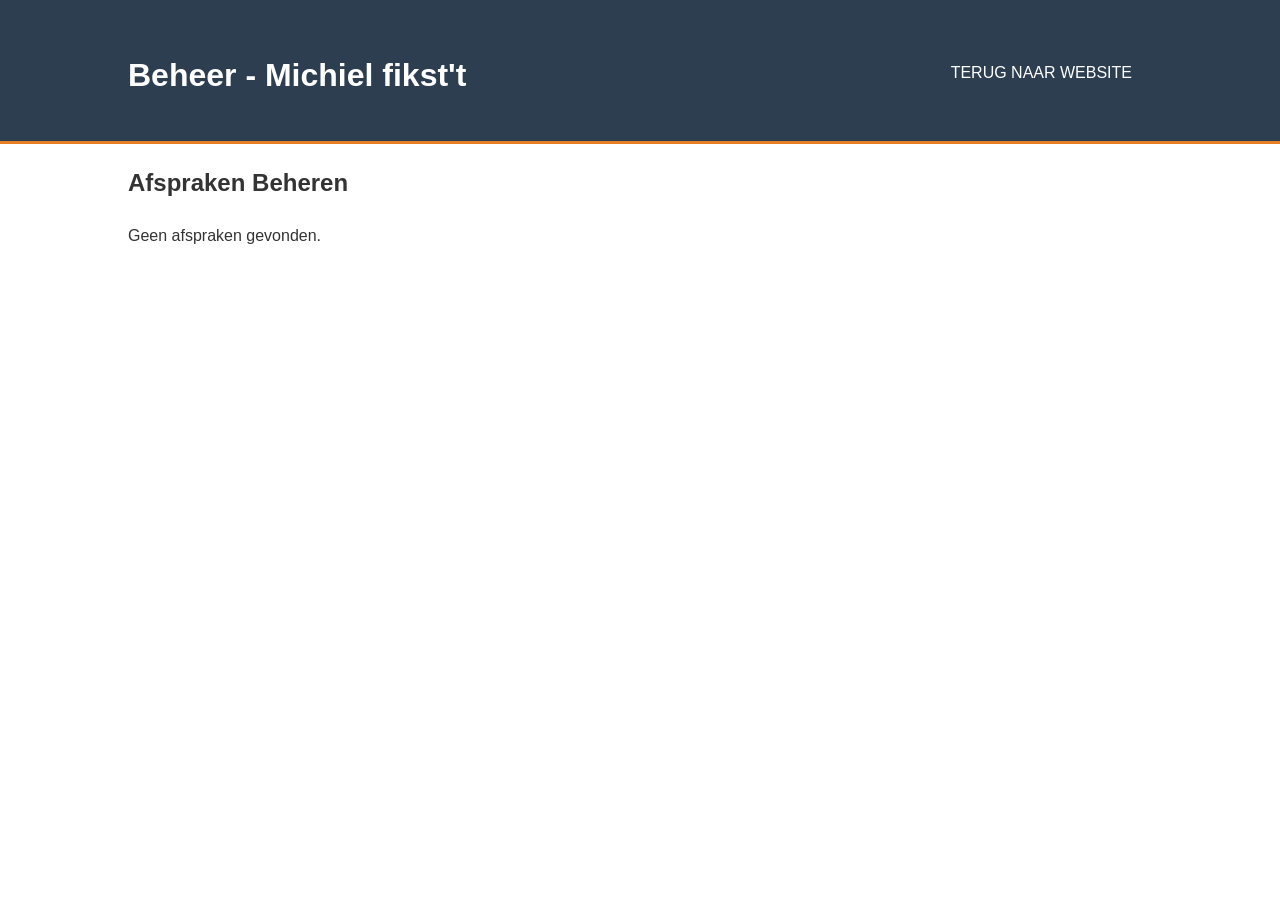
==== admin.html @ 3441dedd "Enhance Michiel fikst't website with booking and business details - Add €9/hour pricing and 13-year-" ====
<!DOCTYPE html>
<html lang="nl">
<head>
    <meta charset="UTF-8">
    <meta name="viewport" content="width=device-width, initial-scale=1.0">
    <title>Beheer | Michiel fikst't</title>
    <link rel="stylesheet" href="style.css">
    <style>
        table { width: 100%; border-collapse: collapse; margin-top: 20px; }
        th, td { border: 1px solid #ddd; padding: 12px; text-align: left; }
        th { background-color: var(--primary-color); color: white; }
        tr:nth-child(even) { background-color: #f2f2f2; }
        .status-wachtend { color: #856404; background-color: #fff3cd; padding: 5px; border-radius: 3px; }
        .status-goedgekeurd { color: #155724; background-color: #d4edda; padding: 5px; border-radius: 3px; }
        .actions { display: flex; gap: 5px; }
        .btn-small { padding: 5px 10px; font-size: 0.8rem; }
        .btn-approve { background-color: #27ae60; }
        .btn-delete { background-color: #c0392b; }
    </style>
</head>
<body>
    <header>
        <div class="container">
            <h1>Beheer - Michiel fikst't</h1>
            <nav>
                <ul>
                    <li><a href="index.html">Terug naar Website</a></li>
                </ul>
            </nav>
        </div>
    </header>

    <main class="container">
        <h2>Afspraken Beheren</h2>
        <div id="no-appointments" style="display:none;">Geen afspraken gevonden.</div>
        <table id="appointments-table">
            <thead>
                <tr>
                    <th>Datum</th>
                    <th>Naam</th>
                    <th>Contact</th>
                    <th>Apparaat</th>
                    <th>Type</th>
                    <th>Bericht</th>
                    <th>Status</th>
                    <th>Acties</th>
                </tr>
            </thead>
            <tbody id="appointments-list">
                <!-- Appointments will be loaded here -->
            </tbody>
        </table>
    </main>

    <script>
        function loadAppointments() {
            const list = document.getElementById('appointments-list');
            const noApps = document.getElementById('no-appointments');
            const table = document.getElementById('appointments-table');
            const appointments = JSON.parse(localStorage.getItem('appointments') || '[]');

            if (appointments.length === 0) {
                noApps.style.display = 'block';
                table.style.display = 'none';
                return;
            }

            noApps.style.display = 'none';
            table.style.display = 'table';
            list.innerHTML = '';

            appointments.forEach(app => {
                const tr = document.createElement('tr');

                // Safe way to insert user data
                const createCell = (text) => {
                    const td = document.createElement('td');
                    td.textContent = text || '-';
                    return td;
                };

                tr.appendChild(createCell(app.date));
                tr.appendChild(createCell(app.name));
                tr.appendChild(createCell(app.contact));
                tr.appendChild(createCell(app.device));
                tr.appendChild(createCell(app.service_type === 'thuis' ? 'Bij klant' : 'Franklin Rooseveltlaan'));
                tr.appendChild(createCell(app.message));

                const statusTd = document.createElement('td');
                const statusSpan = document.createElement('span');
                statusSpan.className = `status-${app.status}`;
                statusSpan.textContent = app.status;
                statusTd.appendChild(statusSpan);
                tr.appendChild(statusTd);

                const actionsTd = document.createElement('td');
                actionsTd.className = 'actions';

                if (app.status === 'wachtend') {
                    const approveBtn = document.createElement('button');
                    approveBtn.className = 'btn btn-small btn-approve';
                    approveBtn.textContent = 'Goedkeuren';
                    approveBtn.onclick = () => approveApp(app.id);
                    actionsTd.appendChild(approveBtn);
                }

                const deleteBtn = document.createElement('button');
                deleteBtn.className = 'btn btn-small btn-delete';
                deleteBtn.textContent = 'Verwijderen';
                deleteBtn.onclick = () => deleteApp(app.id);
                actionsTd.appendChild(deleteBtn);

                tr.appendChild(actionsTd);
                list.appendChild(tr);
            });
        }

        function approveApp(id) {
            let appointments = JSON.parse(localStorage.getItem('appointments') || '[]');
            appointments = appointments.map(app => {
                if (app.id === id) app.status = 'goedgekeurd';
                return app;
            });
            localStorage.setItem('appointments', JSON.stringify(appointments));
            loadAppointments();
        }

        function deleteApp(id) {
            if (confirm('Weet je zeker dat je deze afspraak wilt verwijderen?')) {
                let appointments = JSON.parse(localStorage.getItem('appointments') || '[]');
                appointments = appointments.filter(app => app.id !== id);
                localStorage.setItem('appointments', JSON.stringify(appointments));
                loadAppointments();
            }
        }

        window.onload = loadAppointments;
    </script>
</body>
</html>
---- style.css ----
/* Global Styles */
:root {
    --primary-color: #2c3e50;
    --secondary-color: #e67e22;
    --light-bg: #f4f4f4;
    --text-color: #333;
    --white: #fff;
}

* {
    margin: 0;
    padding: 0;
    box-sizing: border-box;
}

html {
    scroll-behavior: smooth;
}

body {
    font-family: 'Segoe UI', Tahoma, Geneva, Verdana, sans-serif;
    line-height: 1.6;
    color: var(--text-color);
}

.container {
    width: 80%;
    margin: auto;
    overflow: hidden;
    padding: 20px 0;
}

h1, h2, h3 {
    margin-bottom: 20px;
}

.btn {
    display: inline-block;
    background: var(--secondary-color);
    color: var(--white);
    padding: 10px 20px;
    text-decoration: none;
    border-radius: 5px;
    transition: background 0.3s ease;
    border: none;
    cursor: pointer;
    font-size: 1rem;
}

.btn:hover {
    background: #d35400;
}

.bg-light {
    background: var(--light-bg);
}

/* Header */
header {
    background: var(--primary-color);
    color: var(--white);
    padding-top: 30px;
    min-height: 70px;
    border-bottom: var(--secondary-color) 3px solid;
    position: sticky;
    top: 0;
    z-index: 1000;
}

header h1 {
    float: left;
}

header nav {
    float: right;
    margin-top: 10px;
}

header nav ul {
    list-style: none;
}

header nav li {
    display: inline;
    padding: 0 20px;
}

header nav a {
    color: var(--white);
    text-decoration: none;
    text-transform: uppercase;
    font-size: 16px;
}

header nav a:hover {
    color: var(--secondary-color);
}

/* Hero */
#hero {
    min-height: 400px;
    background: url('https://images.unsplash.com/photo-1581092160562-40aa08e78837?ixlib=rb-1.2.1&auto=format&fit=crop&w=1350&q=80') no-repeat center center/cover;
    text-align: center;
    color: var(--white);
    display: flex;
    flex-direction: column;
    justify-content: center;
    position: relative;
}

#hero::before {
    content: '';
    position: absolute;
    top: 0;
    left: 0;
    width: 100%;
    height: 100%;
    background: rgba(0, 0, 0, 0.6);
    z-index: 1;
}

#hero .container {
    position: relative;
    z-index: 2;
}

#hero h2 {
    font-size: 3rem;
}

#hero p {
    font-size: 1.5rem;
    margin-bottom: 20px;
}

/* Services */
.services-grid {
    display: grid;
    grid-template-columns: repeat(auto-fit, minmax(250px, 1fr));
    gap: 20px;
}

.service-card {
    background: var(--white);
    padding: 20px;
    border-radius: 8px;
    box-shadow: 0 4px 6px rgba(0,0,0,0.1);
    text-align: center;
}

/* Map Placeholder */
.map-placeholder {
    background: #ddd;
    height: 200px;
    display: flex;
    align-items: center;
    justify-content: center;
    border-radius: 8px;
}

/* Forms */
.form-group {
    margin-bottom: 15px;
}

.form-group label {
    display: block;
    margin-bottom: 5px;
}

.form-group input, .form-group textarea, .form-group select {
    width: 100%;
    padding: 10px;
    border: 1px solid #ccc;
    border-radius: 5px;
    font-family: inherit;
}

.form-group textarea {
    height: 100px;
}

/* Footer */
footer {
    padding: 20px;
    margin-top: 20px;
    color: var(--white);
    background-color: var(--primary-color);
    text-align: center;
}

footer a {
    color: var(--white);
    opacity: 0.6;
    text-decoration: none;
    font-size: 0.9rem;
}

footer a:hover {
    opacity: 1;
    text-decoration: underline;
}

/* Responsive */
@media(max-width: 768px) {
    header h1, header nav, header nav li {
        float: none;
        text-align: center;
        width: 100%;
    }

    header nav li {
        display: block;
        padding: 10px;
    }

    .container {
        width: 90%;
    }

    #hero h2 {
        font-size: 2rem;
    }
}
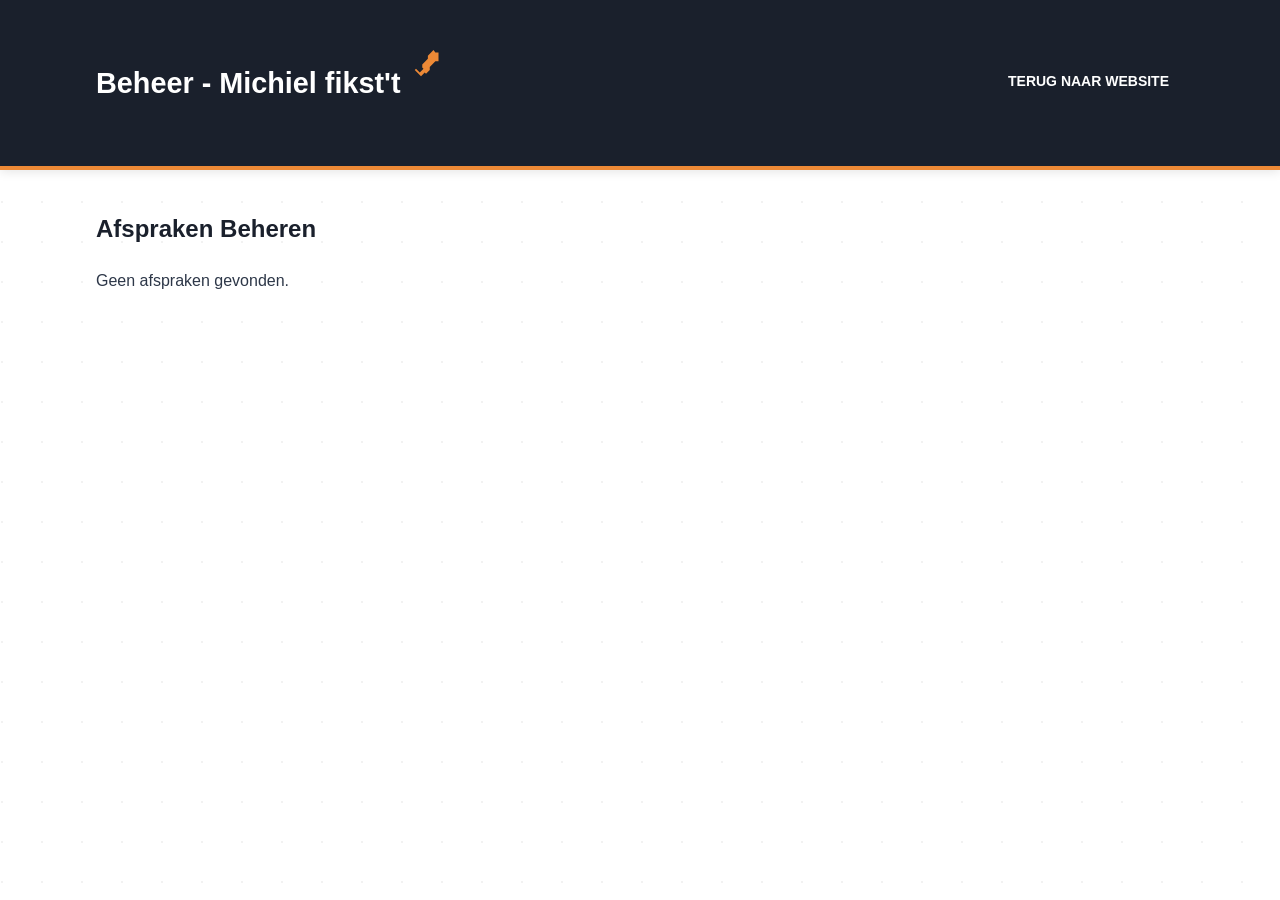
==== commit d530b197: "Initial implementation of Michiel fikst't business website Co-authored-by: hutsflutsje <197568897+hu" ====
--- a/admin.html
+++ b/admin.html
@@ -21,7 +21,14 @@
 <body>
     <header>
         <div class="container">
-            <h1>Beheer - Michiel fikst't</h1>
+            <div class="logo-wrapper">
+                <h1 class="logo-text">Beheer - Michiel fikst't</h1>
+                <div class="hammer-tool">
+                    <svg viewBox="0 0 24 24">
+                        <path d="M19.5,2H22V9H19.5L15,13.5V16L12,19L11,18L8,21L3,16L4,15L7,18L10,15L9,14V11.5L13.5,7V4.5L18,0L19.5,2Z" />
+                    </svg>
+                </div>
+            </div>
             <nav>
                 <ul>
                     <li><a href="index.html">Terug naar Website</a></li>
--- a/style.css
+++ b/style.css
@@ -1,10 +1,12 @@
-/* Global Styles */
 :root {
-    --primary-color: #2c3e50;
-    --secondary-color: #e67e22;
-    --light-bg: #f4f4f4;
-    --text-color: #333;
-    --white: #fff;
+    --primary-color: #1a202c;
+    --secondary-color: #ed8936;
+    --accent-color: #4fd1c5; /* Electronic Cyan */
+    --light-bg: #f7fafc;
+    --text-color: #2d3748;
+    --white: #ffffff;
+    --transition: all 0.3s ease;
+    --neon-glow: 0 0 10px rgba(79, 209, 197, 0.7);
 }
 
 * {
@@ -18,37 +20,108 @@
 }
 
 body {
-    font-family: 'Segoe UI', Tahoma, Geneva, Verdana, sans-serif;
+    font-family: 'Inter', -apple-system, BlinkMacSystemFont, "Segoe UI", Roboto, Helvetica, Arial, sans-serif;
     line-height: 1.6;
     color: var(--text-color);
+    background-color: var(--white);
+    animation: fadeIn 0.8s ease-in;
+    background-image:
+        radial-gradient(circle at 2px 2px, rgba(0,0,0,0.05) 1px, transparent 0);
+    background-size: 40px 40px;
+}
+
+@keyframes fadeIn {
+    from { opacity: 0; }
+    to { opacity: 1; }
+}
+
+@keyframes slideUp {
+    from { transform: translateY(20px); opacity: 0; }
+    to { transform: translateY(0); opacity: 1; }
+}
+
+@keyframes flicker {
+    0% { opacity: 0.8; }
+    5% { opacity: 0.9; }
+    10% { opacity: 0.4; }
+    15% { opacity: 1; }
+    25% { opacity: 0.6; }
+    30% { opacity: 1; }
+    70% { opacity: 0.9; }
+    72% { opacity: 0.2; }
+    77% { opacity: 0.9; }
+    100% { opacity: 1; }
+}
+
+@keyframes pulse-energy {
+    0% { box-shadow: 0 0 0 0 rgba(237, 137, 54, 0.7); }
+    70% { box-shadow: 0 0 0 10px rgba(237, 137, 54, 0); }
+    100% { box-shadow: 0 0 0 0 rgba(237, 137, 54, 0); }
+}
+
+@keyframes rotate-gear {
+    from { transform: rotate(0deg); }
+    to { transform: rotate(360deg); }
+}
+
+@keyframes hammer-swing {
+    0% { transform: translate(50px, -50px) rotate(45deg); opacity: 0; }
+    20% { transform: translate(20px, -20px) rotate(45deg); opacity: 1; }
+    30% { transform: translate(0px, 0px) rotate(0deg); }
+    40% { transform: translate(5px, -5px) rotate(10deg); }
+    50% { transform: translate(0px, 0px) rotate(0deg); }
+    60% { transform: translate(5px, -5px) rotate(10deg); }
+    70% { transform: translate(0px, 0px) rotate(0deg); }
+    100% { transform: translate(0px, 0px) rotate(0deg); opacity: 1; }
+}
+
+@keyframes logo-repair {
+    0% { transform: rotate(-5deg); filter: grayscale(1); }
+    25% { transform: rotate(-5deg); filter: grayscale(1); }
+    30% { transform: rotate(0deg); filter: grayscale(0); }
+    100% { transform: rotate(0deg); filter: grayscale(0); }
 }
 
 .container {
-    width: 80%;
+    width: 85%;
+    max-width: 1100px;
     margin: auto;
     overflow: hidden;
-    padding: 20px 0;
+    padding: 40px 0;
 }
 
 h1, h2, h3 {
     margin-bottom: 20px;
+    color: var(--primary-color);
+}
+
+section {
+    animation: slideUp 0.8s ease-out;
 }
 
 .btn {
     display: inline-block;
     background: var(--secondary-color);
     color: var(--white);
-    padding: 10px 20px;
+    padding: 12px 24px;
     text-decoration: none;
-    border-radius: 5px;
-    transition: background 0.3s ease;
+    border-radius: 8px;
+    transition: var(--transition);
     border: none;
     cursor: pointer;
     font-size: 1rem;
+    font-weight: 600;
+    box-shadow: 0 4px 6px rgba(0,0,0,0.1);
 }
 
 .btn:hover {
-    background: #d35400;
+    background: #dd6b20;
+    transform: translateY(-2px);
+    box-shadow: 0 6px 12px rgba(0,0,0,0.15);
+}
+
+.btn-pulse {
+    animation: pulse-energy 2s infinite;
 }
 
 .bg-light {
@@ -59,21 +132,58 @@
 header {
     background: var(--primary-color);
     color: var(--white);
-    padding-top: 30px;
-    min-height: 70px;
-    border-bottom: var(--secondary-color) 3px solid;
+    padding: 20px 0;
+    border-bottom: var(--secondary-color) 4px solid;
     position: sticky;
     top: 0;
     z-index: 1000;
+    box-shadow: 0 2px 10px rgba(0,0,0,0.1);
+}
+
+.logo-wrapper {
+    float: left;
+    position: relative;
+    display: flex;
+    align-items: center;
 }
 
 header h1 {
-    float: left;
+    margin-bottom: 0;
+    color: var(--white);
+    font-size: 1.8rem;
+    animation: flicker 3s infinite, logo-repair 2s ease-out forwards;
+    cursor: pointer;
+    transform-origin: left bottom;
+}
+
+.logo-wrapper:hover h1 {
+    animation: logo-repair 1s ease-out;
+}
+
+.hammer-tool {
+    position: absolute;
+    right: -40px;
+    top: -10px;
+    width: 30px;
+    height: 30px;
+    fill: var(--secondary-color);
+    animation: hammer-swing 2s ease-out forwards;
+    pointer-events: none;
+    opacity: 0;
+}
+
+.logo-wrapper:hover .hammer-tool {
+    animation: hammer-swing 1s ease-out;
+}
+
+header h1:hover {
+    color: var(--accent-color);
+    text-shadow: var(--neon-glow);
 }
 
 header nav {
     float: right;
-    margin-top: 10px;
+    margin-top: 8px;
 }
 
 header nav ul {
@@ -82,14 +192,16 @@
 
 header nav li {
     display: inline;
-    padding: 0 20px;
+    padding: 0 15px;
 }
 
 header nav a {
     color: var(--white);
     text-decoration: none;
     text-transform: uppercase;
-    font-size: 16px;
+    font-size: 14px;
+    font-weight: 600;
+    transition: var(--transition);
 }
 
 header nav a:hover {
@@ -98,120 +210,200 @@
 
 /* Hero */
 #hero {
-    min-height: 400px;
-    background: url('https://images.unsplash.com/photo-1581092160562-40aa08e78837?ixlib=rb-1.2.1&auto=format&fit=crop&w=1350&q=80') no-repeat center center/cover;
+    min-height: 500px;
+    background: linear-gradient(rgba(0,0,0,0.6), rgba(0,0,0,0.6)), url('https://images.unsplash.com/photo-1581092160562-40aa08e78837?ixlib=rb-1.2.1&auto=format&fit=crop&w=1350&q=80') no-repeat center center/cover;
     text-align: center;
     color: var(--white);
     display: flex;
     flex-direction: column;
     justify-content: center;
+}
+
+#hero h2 {
+    font-size: 3.5rem;
+    margin-bottom: 20px;
+    color: var(--white);
+    text-shadow: 2px 2px 10px rgba(0,0,0,0.8);
     position: relative;
 }
 
-#hero::before {
+#hero h2::after {
     content: '';
     position: absolute;
-    top: 0;
-    left: 0;
-    width: 100%;
-    height: 100%;
-    background: rgba(0, 0, 0, 0.6);
-    z-index: 1;
-}
-
-#hero .container {
+    bottom: -10px;
+    left: 50%;
+    transform: translateX(-50%);
+    width: 100px;
+    height: 4px;
+    background: var(--secondary-color);
+    box-shadow: 0 0 15px var(--secondary-color);
+}
+
+#hero p {
+    font-size: 1.4rem;
+    margin-bottom: 30px;
+}
+
+.hero-price {
+    font-size: 1.5rem;
+    color: var(--secondary-color);
+    margin-bottom: 2rem;
+    font-weight: bold;
     position: relative;
-    z-index: 2;
-}
-
-#hero h2 {
-    font-size: 3rem;
-}
-
-#hero p {
-    font-size: 1.5rem;
-    margin-bottom: 20px;
+    display: inline-block;
+    cursor: help;
+}
+
+.hero-price:hover::after {
+    content: attr(data-binary);
+    position: absolute;
+    top: 100%;
+    left: 50%;
+    transform: translateX(-50%);
+    font-family: monospace;
+    font-size: 0.8rem;
+    color: var(--accent-color);
+    white-space: nowrap;
+    opacity: 0.8;
+    animation: flicker 0.5s infinite;
 }
 
 /* Services */
 .services-grid {
     display: grid;
-    grid-template-columns: repeat(auto-fit, minmax(250px, 1fr));
-    gap: 20px;
+    grid-template-columns: repeat(auto-fit, minmax(300px, 1fr));
+    gap: 30px;
+    margin-top: 30px;
 }
 
 .service-card {
     background: var(--white);
-    padding: 20px;
-    border-radius: 8px;
-    box-shadow: 0 4px 6px rgba(0,0,0,0.1);
+    padding: 30px;
+    border-radius: 12px;
+    box-shadow: 0 4px 20px rgba(0,0,0,0.05);
     text-align: center;
+    transition: var(--transition);
+    border: 1px solid #edf2f7;
+}
+
+.service-card:hover {
+    transform: translateY(-10px);
+    box-shadow: 0 12px 30px rgba(0,0,0,0.1);
+    border-color: var(--secondary-color);
+}
+
+.service-card:hover h3 {
+    text-shadow: 0 0 8px rgba(237, 137, 54, 0.4);
+}
+
+.service-card h3 {
+    margin-bottom: 15px;
+    color: var(--secondary-color);
 }
 
 /* Map Placeholder */
 .map-placeholder {
-    background: #ddd;
-    height: 200px;
+    background: #e2e8f0;
+    height: 300px;
     display: flex;
     align-items: center;
     justify-content: center;
-    border-radius: 8px;
+    border-radius: 12px;
+    margin-top: 20px;
+    color: var(--accent-color);
+    font-weight: 600;
 }
 
 /* Forms */
 .form-group {
-    margin-bottom: 15px;
+    margin-bottom: 20px;
 }
 
 .form-group label {
     display: block;
-    margin-bottom: 5px;
+    margin-bottom: 8px;
+    font-weight: 600;
 }
 
 .form-group input, .form-group textarea, .form-group select {
     width: 100%;
-    padding: 10px;
-    border: 1px solid #ccc;
-    border-radius: 5px;
+    padding: 12px;
+    border: 2px solid #e2e8f0;
+    border-radius: 8px;
     font-family: inherit;
+    transition: var(--transition);
+}
+
+.form-group input:focus, .form-group textarea:focus, .form-group select:focus {
+    outline: none;
+    border-color: var(--secondary-color);
 }
 
 .form-group textarea {
-    height: 100px;
+    height: 120px;
 }
 
 /* Footer */
 footer {
-    padding: 20px;
-    margin-top: 20px;
+    padding: 40px 0;
+    margin-top: 40px;
     color: var(--white);
     background-color: var(--primary-color);
     text-align: center;
+    position: relative;
+}
+
+.hidden-gear {
+    position: absolute;
+    bottom: 10px;
+    right: 10px;
+    width: 30px;
+    height: 30px;
+    opacity: 0.1;
+    transition: opacity 0.5s;
+    cursor: help;
+}
+
+.hidden-gear:hover {
+    opacity: 1;
+    animation: rotate-gear 2s linear infinite;
+}
+
+.hidden-gear svg {
+    fill: var(--white);
 }
 
 footer a {
     color: var(--white);
-    opacity: 0.6;
+    opacity: 0.7;
     text-decoration: none;
-    font-size: 0.9rem;
+    font-size: 0.95rem;
+    transition: var(--transition);
 }
 
 footer a:hover {
     opacity: 1;
+    color: var(--secondary-color);
     text-decoration: underline;
 }
 
 /* Responsive */
 @media(max-width: 768px) {
-    header h1, header nav, header nav li {
+    header h1 {
         float: none;
         text-align: center;
-        width: 100%;
+        display: block;
     }
 
+    header nav {
+        float: none;
+        text-align: center;
+        margin-top: 15px;
+    }
+
     header nav li {
-        display: block;
-        padding: 10px;
+        display: inline-block;
+        padding: 5px 10px;
     }
 
     .container {
@@ -219,6 +411,6 @@
     }
 
     #hero h2 {
-        font-size: 2rem;
+        font-size: 2.5rem;
     }
 }
